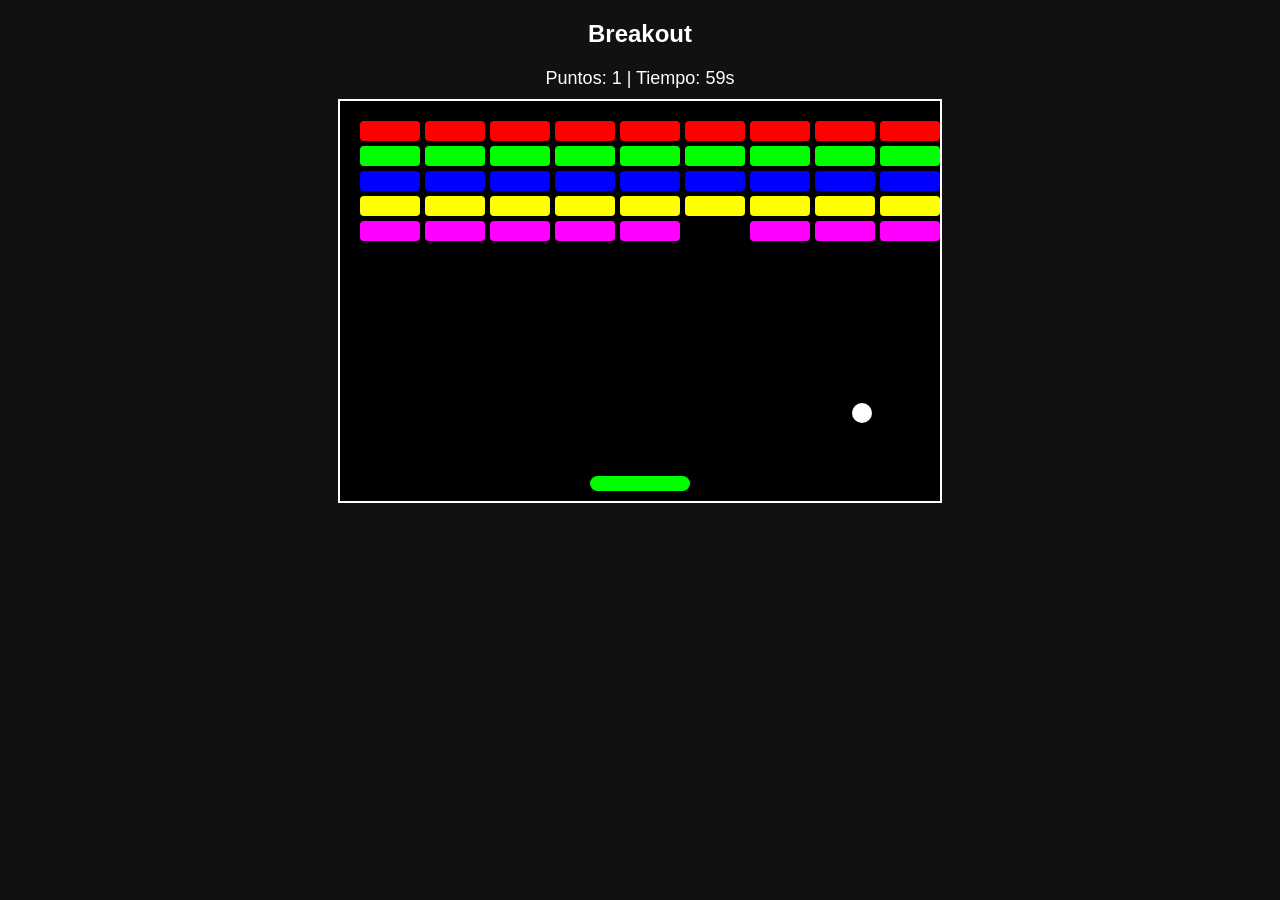
==== Brick/index.html @ 6d7e544d "Update index.html" ====
<!DOCTYPE html>
<html lang="es">
<head>
<meta charset="UTF-8">
<title>Breakout</title>
<style>
  
    /* Scroll minimalista */
  ::-webkit-scrollbar {
      width: 6px;
  }
  
  ::-webkit-scrollbar-track {
      background: transparent;
  }
  
  ::-webkit-scrollbar-thumb {
      background: rgba(255,255,255,0.2);
      border-radius: 10px;
  }
  
  ::-webkit-scrollbar-thumb:hover {
      background: rgba(255,255,255,0.4);
  }
  
  body {
    margin: 0;
    background: #111;
    color: white;
    font-family: Arial, sans-serif;
    text-align: center;
  }
  #hud {
    margin: 10px;
    font-size: 18px;
  }
  #game {
    position: relative;
    margin: 10px auto;
    width: 600px;
    height: 400px;
    background: #000;
    border: 2px solid #fff;
    overflow: hidden;
  }
  #paddle {
    position: absolute;
    bottom: 10px;
    left: 250px;
    width: 100px;
    height: 15px;
    background: #0f0;
    border-radius: 8px;
  }
  #ball {
    position: absolute;
    top: 200px;
    left: 290px;
    width: 20px;
    height: 20px;
    background: #fff;
    border-radius: 50%;
  }
  .brick {
    position: absolute;
    width: 60px;
    height: 20px;
    border-radius: 4px;
  }
  #gameOver {
    position: absolute;
    top: 0;
    left: 0;
    width: 100%;
    height: 100%;
    background: rgba(0,0,0,0.85);
    color: #fff;
    display: none;
    flex-direction: column;
    justify-content: center;
    align-items: center;
    font-size: 24px;
  }
  #gameOver button {
    margin-top: 15px;
    padding: 10px 20px;
    font-size: 18px;
    cursor: pointer;
    border-radius: 6px;
    border: none;
    background: #0f0;
    color: #000;
  }
</style>
</head>
<body>
<h2>Breakout</h2>
<div id="hud">
  Puntos: <span id="score">0</span> | Tiempo: <span id="timer">60</span>s
</div>
<div id="game">
  <div id="paddle"></div>
  <div id="ball"></div>
  <div id="gameOver">
    <p id="finalMsg"></p>
    <button onclick="restartGame()">Reiniciar</button>
  </div>
</div>

<script>
const game = document.getElementById("game");
const paddle = document.getElementById("paddle");
const ball = document.getElementById("ball");
const scoreEl = document.getElementById("score");
const timerEl = document.getElementById("timer");
const gameOverScreen = document.getElementById("gameOver");
const finalMsg = document.getElementById("finalMsg");

let score, paddleX, ballX, ballY, ballSpeedX, ballSpeedY, timeLeft, timerInterval;
let bricks = [];
const brickRows = 5;
const brickCols = 9;
const colors = ["#f00", "#0f0", "#00f", "#ff0", "#f0f"];
let gameRunning = true;

let leftPressed = false;
let rightPressed = false;
const paddleSpeed = 6; // velocidad de movimiento

function createBricks() {
  // limpiar ladrillos anteriores
  bricks.forEach(b => b?.remove());
  bricks = [];

  for (let r = 0; r < brickRows; r++) {
    for (let c = 0; c < brickCols; c++) {
      const brick = document.createElement("div");
      brick.classList.add("brick");
      brick.style.left = (c * 65 + 20) + "px";
      brick.style.top = (r * 25 + 20) + "px";
      brick.style.background = colors[r % colors.length];
      game.appendChild(brick);
      bricks.push(brick);
    }
  }
}

function startGame() {
  score = 0;
  paddleX = 250;
  ballX = 290; 
  ballY = 200;
  ballSpeedX = 3; 
  ballSpeedY = -3;
  timeLeft = 60;
  gameRunning = true;

  leftPressed = false;
  rightPressed = false;

  scoreEl.textContent = score;
  paddle.style.left = paddleX + "px";
  ball.style.left = ballX + "px";
  ball.style.top = ballY + "px";
  createBricks();

  clearInterval(timerInterval);
  timerInterval = setInterval(() => {
    timeLeft--;
    timerEl.textContent = timeLeft;
    if (timeLeft <= 0) endGame("⏱️ ¡Se acabó el tiempo!");
  }, 1000);

  requestAnimationFrame(gameLoop);
}

function endGame(msg) {
  gameRunning = false;
  clearInterval(timerInterval);
  finalMsg.textContent = msg + " | Puntos: " + score;
  gameOverScreen.style.display = "flex";
}

function restartGame() {
  gameOverScreen.style.display = "none";
  startGame();
}

// Movimiento del paddle con flechas y A/D
document.addEventListener("keydown", e => {
  if (!gameRunning) return;
  if (e.key === "ArrowLeft" || e.key === "a" || e.key === "A") leftPressed = true;
  if (e.key === "ArrowRight" || e.key === "d" || e.key === "D") rightPressed = true;
});
document.addEventListener("keyup", e => {
  if (e.key === "ArrowLeft" || e.key === "a" || e.key === "A") leftPressed = false;
  if (e.key === "ArrowRight" || e.key === "d" || e.key === "D") rightPressed = false;
});

function gameLoop() {
  if (!gameRunning) return;

  // mover paddle
  if (leftPressed) paddleX -= paddleSpeed;
  if (rightPressed) paddleX += paddleSpeed;
  paddleX = Math.max(0, Math.min(500, paddleX));
  paddle.style.left = paddleX + "px";

  // Mover pelota
  ballX += ballSpeedX;
  ballY += ballSpeedY;

  // Rebote en paredes
  if (ballX <= 0 || ballX >= 580) ballSpeedX *= -1;
  if (ballY <= 0) ballSpeedY *= -1;

  // Perder si la bola cae
  if (ballY >= 380) {
    endGame("💀 ¡Perdiste!");
    return;
  }

  // Colisión con paleta
  if (
    ballY + 20 >= 370 &&
    ballX + 20 >= paddleX &&
    ballX <= paddleX + 100
  ) {
    ballSpeedY *= -1;
  }

  // Colisión con ladrillos
  let bricksLeft = 0;
  for (let i = 0; i < bricks.length; i++) {
    const b = bricks[i];
    if (!b) continue;
    bricksLeft++;
    const bx = b.offsetLeft;
    const by = b.offsetTop;
    if (
      ballX + 20 >= bx &&
      ballX <= bx + 60 &&
      ballY + 20 >= by &&
      ballY <= by + 20
    ) {
      // 🔊 reproducir sonido break.mp3 al romper ladrillo
      const breakSound = new Audio('break.mp3');
      breakSound.volume = 0.7;
      breakSound.play();

      b.remove();
      bricks[i] = null;
      ballSpeedY *= -1;
      score++;
      scoreEl.textContent = score;
    }
  }

  // Si rompiste todos, regenerar
  if (bricksLeft === 0) createBricks();

  ball.style.left = ballX + "px";
  ball.style.top = ballY + "px";

  requestAnimationFrame(gameLoop);
}

startGame();
</script>
</body>
</html>
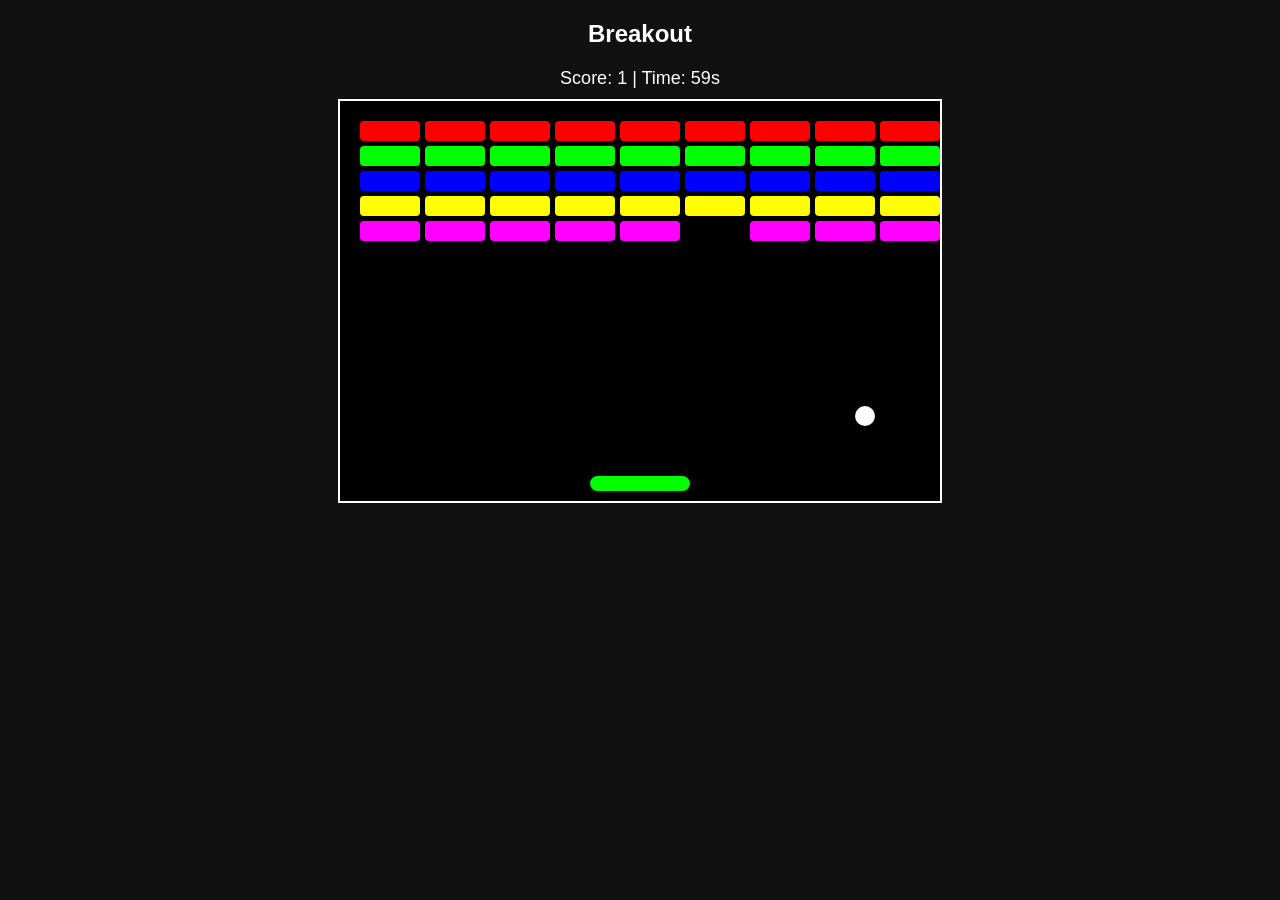
==== commit c91f4b90: "Add files via upload" ====
--- a/Brick/index.html
+++ b/Brick/index.html
@@ -88,22 +88,40 @@
     cursor: pointer;
     border-radius: 6px;
     border: none;
-    background: #0f0;
-    color: #000;
+    background: rgb(0, 81, 255);
+    color: #ffffff;
+  }
+
+  #gameOver a {
+    margin-top: 15px;
+    padding: 10px 20px;
+    font-size: 18px;
+    cursor: pointer;
+    border-radius: 6px;
+    border: none;
+    background-color: rgba(221, 10, 38, 0.644);
+    color: #ffffff;
+    text-decoration: none;
+  }
+
+  #finalMsg {
+    z-index: 999;
+    margin-top: 80px;
   }
 </style>
 </head>
 <body>
 <h2>Breakout</h2>
 <div id="hud">
-  Puntos: <span id="score">0</span> | Tiempo: <span id="timer">60</span>s
+  Score: <span id="score">0</span> | Time: <span id="timer">60</span>s
 </div>
 <div id="game">
   <div id="paddle"></div>
   <div id="ball"></div>
   <div id="gameOver">
     <p id="finalMsg"></p>
-    <button onclick="restartGame()">Reiniciar</button>
+    <button onclick="restartGame()">Restart</button>
+    <a href="../index.html">Back</a>
   </div>
 </div>
 
@@ -177,7 +195,7 @@
 function endGame(msg) {
   gameRunning = false;
   clearInterval(timerInterval);
-  finalMsg.textContent = msg + " | Puntos: " + score;
+  finalMsg.textContent = msg + " | Score: " + score;
   gameOverScreen.style.display = "flex";
 }
 
@@ -216,7 +234,7 @@
 
   // Perder si la bola cae
   if (ballY >= 380) {
-    endGame("💀 ¡Perdiste!");
+    endGame("Game Over");
     return;
   }
 
